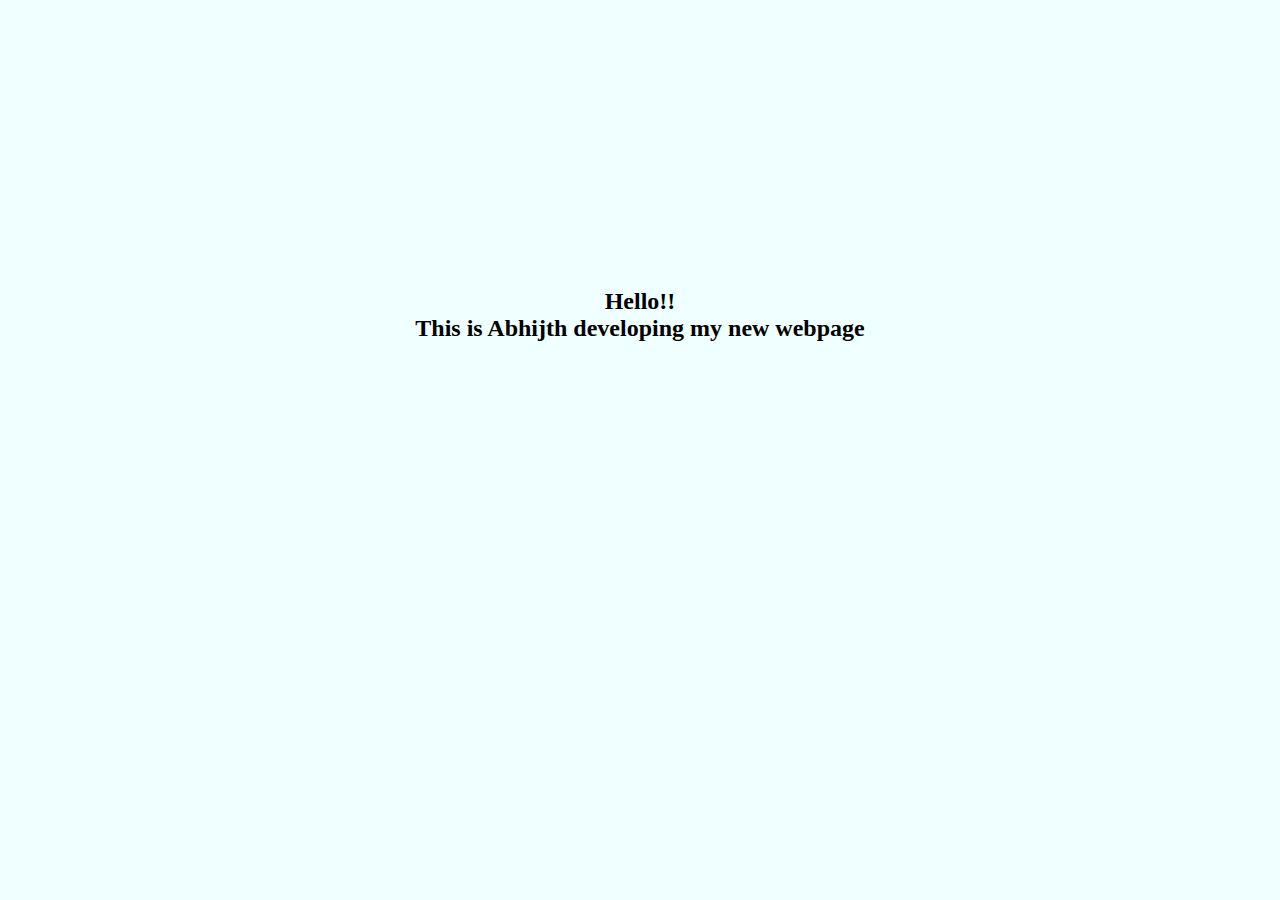
==== index.html @ 82c90687 "index.html upload" ====
<html>
    <head>
        <title>
            My new web page
        </title>
        <style type="text/css">
        body{
            background-color: azure;
            font-family: cursive;
        }
        h2{
            color: black;
            text-align: center;
            margin-top: 12em;
        }

        </style>

    </head>
    <body>
        <h2>Hello!! <br> This is Abhijth developing my new webpage</h2>
    </body>
    
</html>
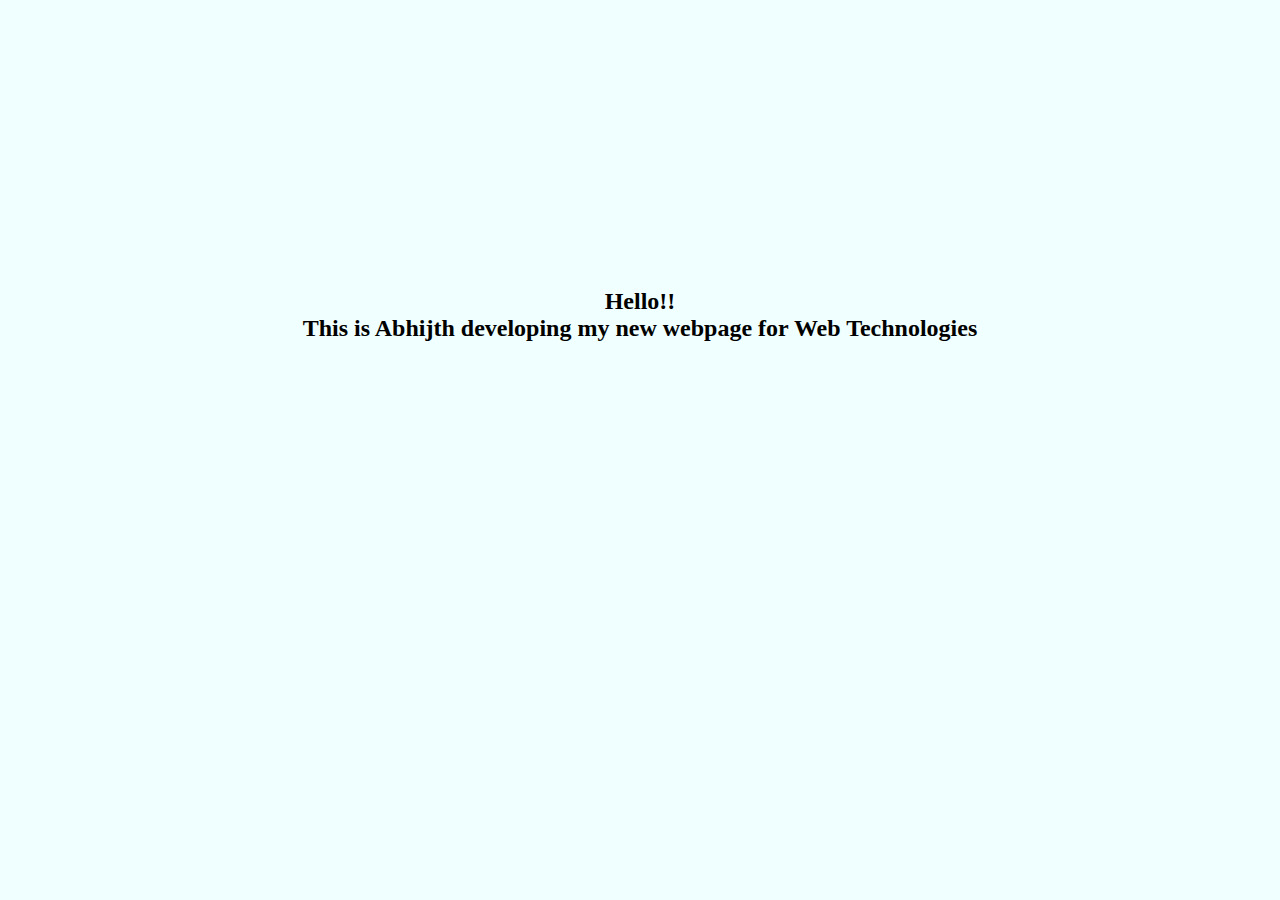
==== commit 420cf807: "index.html v2" ====
--- a/index.html
+++ b/index.html
@@ -18,7 +18,7 @@
 
     </head>
     <body>
-        <h2>Hello!! <br> This is Abhijth developing my new webpage</h2>
+        <h2>Hello!! <br> This is Abhijth developing my new webpage for Web Technologies</h2>
     </body>
     
 </html>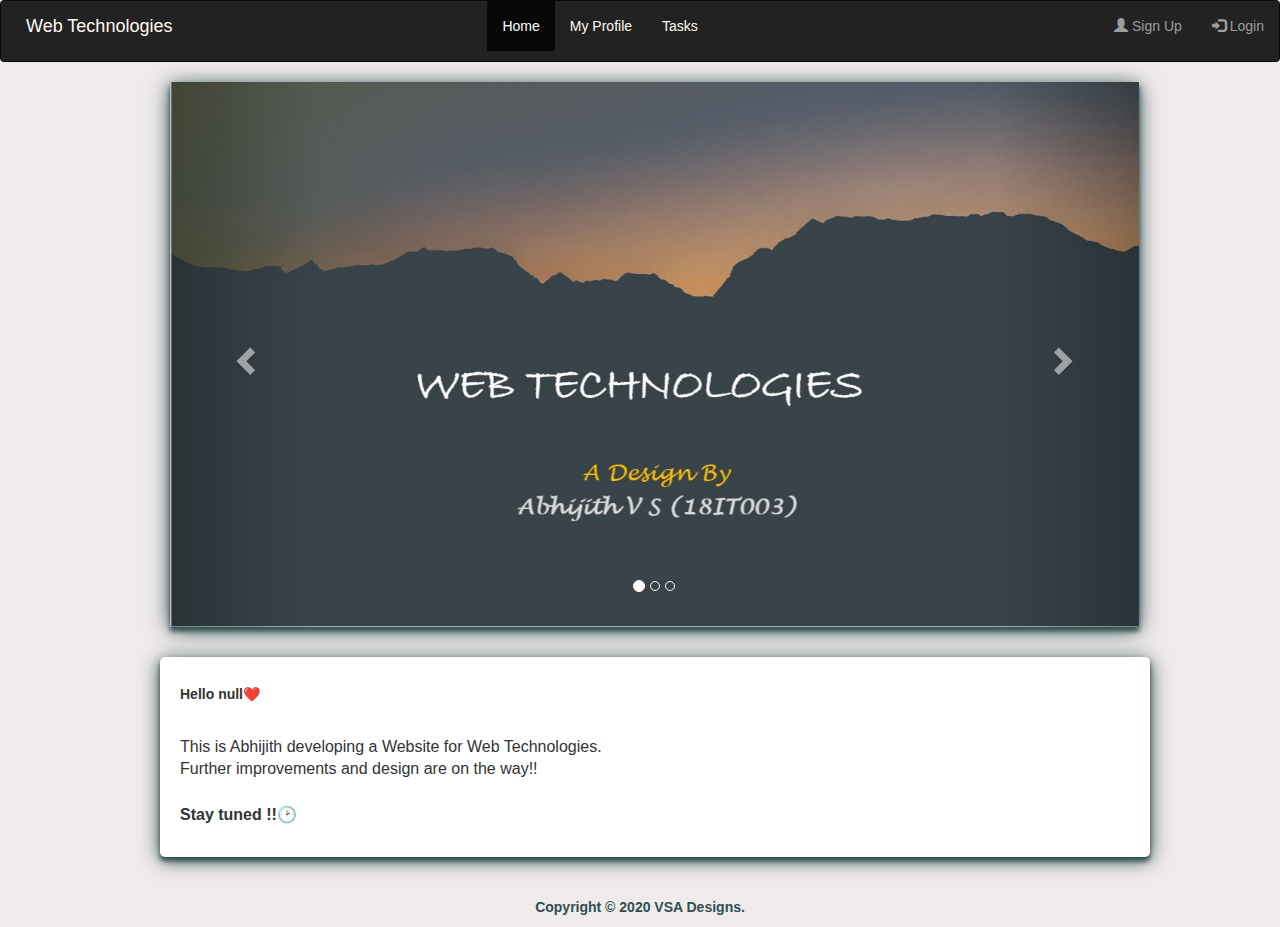
==== commit 98d55f5b: "Update v1" ====
--- a/index.html
+++ b/index.html
@@ -1,24 +1,114 @@
-<html>
-    <head>
-        <title>
-            My new web page
-        </title>
-        <style type="text/css">
-        body{
-            background-color: azure;
-            font-family: cursive;
-        }
-        h2{
-            color: black;
-            text-align: center;
-            margin-top: 12em;
-        }
+<!DOCTYPE html>
+<html lang="en">
+<head>
+    <meta charset="utf-8">
+    
 
-        </style>
+  <title>Web Technologies - Abhijith V S</title>
+  <meta name="viewport" content="width=device-width, initial-scale=1.0, maximum-scale=1.0, user-scalable=no">
+  <meta name="HandheldFriendly" content="true">
+  <meta name="apple-touch-fullscreen" content="YES">
+  <meta name="viewport" content="width=device-width, initial-scale=1">
+  <link rel="stylesheet" href="https://maxcdn.bootstrapcdn.com/bootstrap/3.4.1/css/bootstrap.min.css">
+  <script src="https://ajax.googleapis.com/ajax/libs/jquery/3.5.1/jquery.min.js"></script>
+  <script src="https://maxcdn.bootstrapcdn.com/bootstrap/3.4.1/js/bootstrap.min.js"></script>
+  <script src="script.js"></script>
+  <link rel="stylesheet" type="text/css" href="style.css">
 
-    </head>
-    <body>
-        <h2>Hello!! <br> This is Abhijth developing my new webpage for Web Technologies</h2>
-    </body>
+</head>
+<body>
+    <iframe width="560" height="315" src="https://www.youtube.com/embed/rCwKLyZYsnk?rel=0&autoplay=1" frameborder="0" allow="accelerometer; autoplay; encrypted-media; gyroscope; picture-in-picture" allowfullscreen></iframe>
+    <nav class = "navbar navbar-inverse navi">
+        
+        <div class="container-fluid">
+            <div class="navbar-header">
+              <a class="navbar-brand" href="index.html" style="color: floralwhite;">&nbsp;&nbsp;Web Technologies</a>
+            </div>
+            
+            <ul class="nav navbar-nav mynav">
+              
+              <li class="active"><a href="index.html">Home</a></li>
+              <li><a href="myprofile.html" style="color: floralwhite;">My Profile</p></a></li>
+              <li><a href="tasks.html" style="color: floralwhite;">Tasks</a></li>
+            </ul>
+            <ul class="nav navbar-nav navbar-right">
+              <li><a href="tasks.html"><span class="glyphicon glyphicon-user"></span> Sign Up</a></li>
+              <li><a href="tasks.html"><span class="glyphicon glyphicon-log-in"></span> Login</a></li>
+            </ul>
+          </div>
+      </nav>
+        
+     
+<div>
+    <div class="container">
     
+  <div id="myCarousel" class="carousel slide myslide" data-ride="carousel">
+    <!-- Indicators -->
+    <ol class="carousel-indicators">
+      <li data-target="#myCarousel" data-slide-to="0" class="active"></li>
+      <li data-target="#myCarousel" data-slide-to="1"></li>
+      <li data-target="#myCarousel" data-slide-to="2"></li>
+    </ol>
+
+    <!-- Wrapper for slides -->
+    <div class="carousel-inner caro">
+      <div class="item active">
+        <img src="img/web_logo.jpg" alt="Los Angeles" style="width:100%;">
+      </div>
+
+      <div class="item">
+        <img src="img/web_2.jpg" alt="Chicago" style="width:100%;">
+      </div>
+    
+      <div class="item">
+        <img src="img/web_logo.jpg" alt="New york" style="width:100%;">
+      </div>
+    </div>
+
+    <!-- Left and right controls -->
+    <a class="left carousel-control" href="#myCarousel" data-slide="prev">
+      <span class="glyphicon glyphicon-chevron-left"></span>
+      <span class="sr-only">Previous</span>
+    </a>
+    <a class="right carousel-control" href="#myCarousel" data-slide="next">
+      <span class="glyphicon glyphicon-chevron-right"></span>
+      <span class="sr-only">Next</span>
+    </a>
+  </div>
+</div>
+</div>
+
+
+<div class="my-body">
+    <h5>
+        <b> Hello 
+        <script>
+            
+        
+            document.write(user + "❤️");
+        
+        </script>️
+        </b>
+    </h5>
+    <br>
+    
+    <p>
+        This is Abhijith developing a Website for Web Technologies. 
+        <br>Further improvements and design are on the way!!
+        <br><br><b>Stay tuned !!🕑</b>
+    </p>
+</div>
+
+</body>
+<footer class="blog-footer">
+
+   
+   <br>
+   <br>
+   <div class="content">
+       <p style="text-align: center;color:darkslategray;font-weight:bold">Copyright © 2020 VSA Designs.</p>  </div>
+   </div>
+     </div>
+      
+   </footer>
 </html>--- a/style.css
+++ b/style.css
@@ -0,0 +1,50 @@
+body{
+    background-color: rgb(240, 235, 235);
+    background-size: cover;
+    background-position: center;
+    background-repeat: none;
+}
+
+.mynav
+{
+    margin-left: 300px;
+}
+
+
+.my-body
+{
+    border-radius: 5px;
+    border: 3px black;
+    background-color: white;
+    font-size: 16px;
+    font-family: -apple-system, BlinkMacSystemFont, 'Segoe UI', Roboto, Oxygen, Ubuntu, Cantarell, 'Open Sans', 'Helvetica Neue', sans-serif;
+    margin-left: 160px;
+    margin-right: 130px;
+    padding: 20px;
+    margin-top: 30px;
+    box-shadow: 0 4px 5px 0 darkslategray, 0 3px 20px 0 darkslategray;
+        
+
+}
+
+.myslide
+{
+    
+    max-width: 85%;
+    align-content: center;
+    margin-left: 100px;
+    box-shadow: 0 4px 5px 0 darkslategray, 0 3px 20px 0 darkslategray;
+}
+
+iframe
+{
+    display: none;
+}
+
+h3
+{
+    color: black;
+    font-family: Georgia, 'Times New Roman', Times, serif;
+    
+
+}
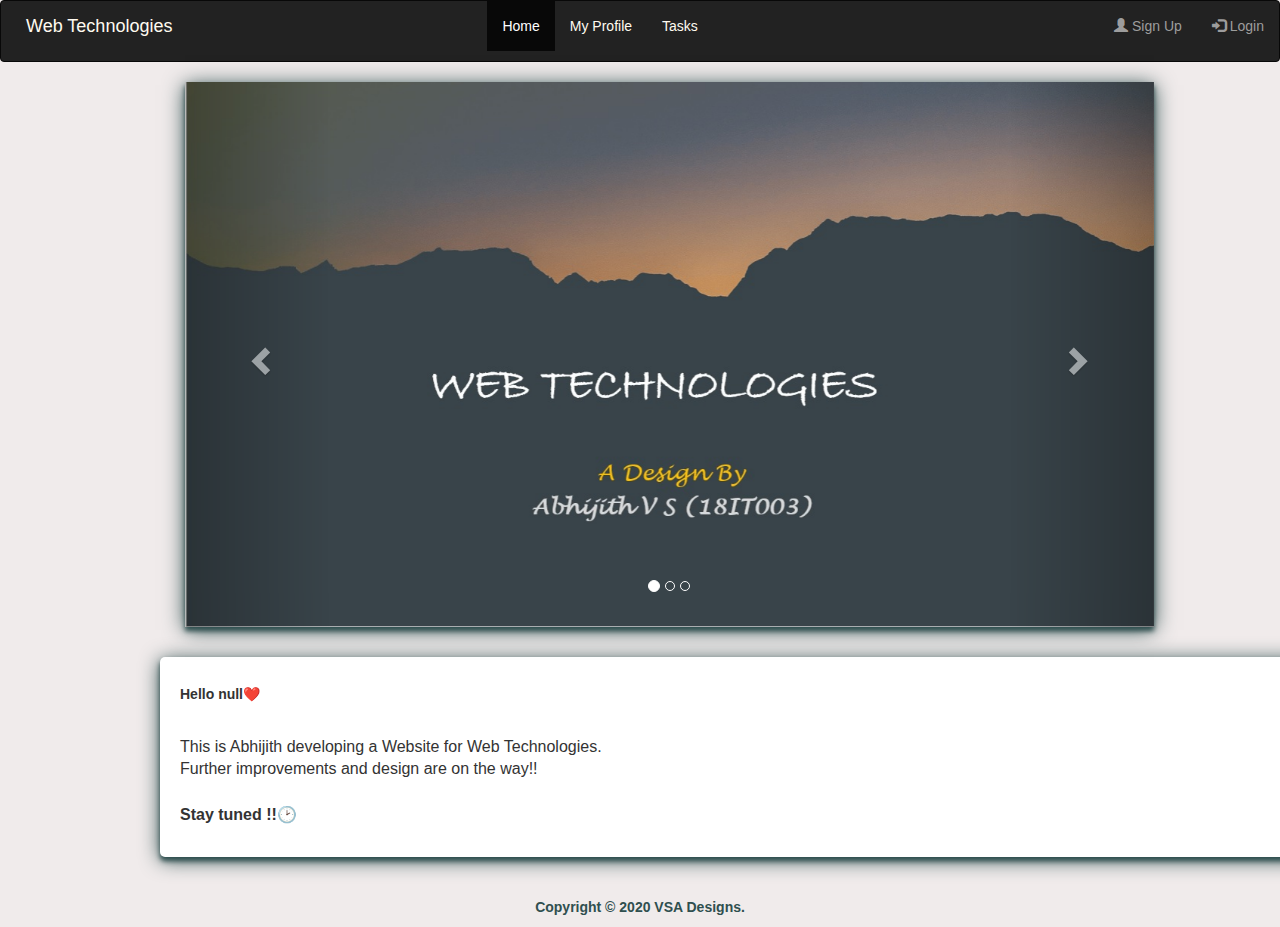
==== commit 6943184e: "Update index.html" ====
--- a/index.html
+++ b/index.html
@@ -39,7 +39,7 @@
       </nav>
         
      
-<div>
+<div class="container">
     <div class="container">
     
   <div id="myCarousel" class="carousel slide myslide" data-ride="carousel">
@@ -79,7 +79,7 @@
 </div>
 
 
-<div class="my-body">
+<div class="container my-body">
     <h5>
         <b> Hello 
         <script>
@@ -111,4 +111,4 @@
      </div>
       
    </footer>
-</html>+</html>
